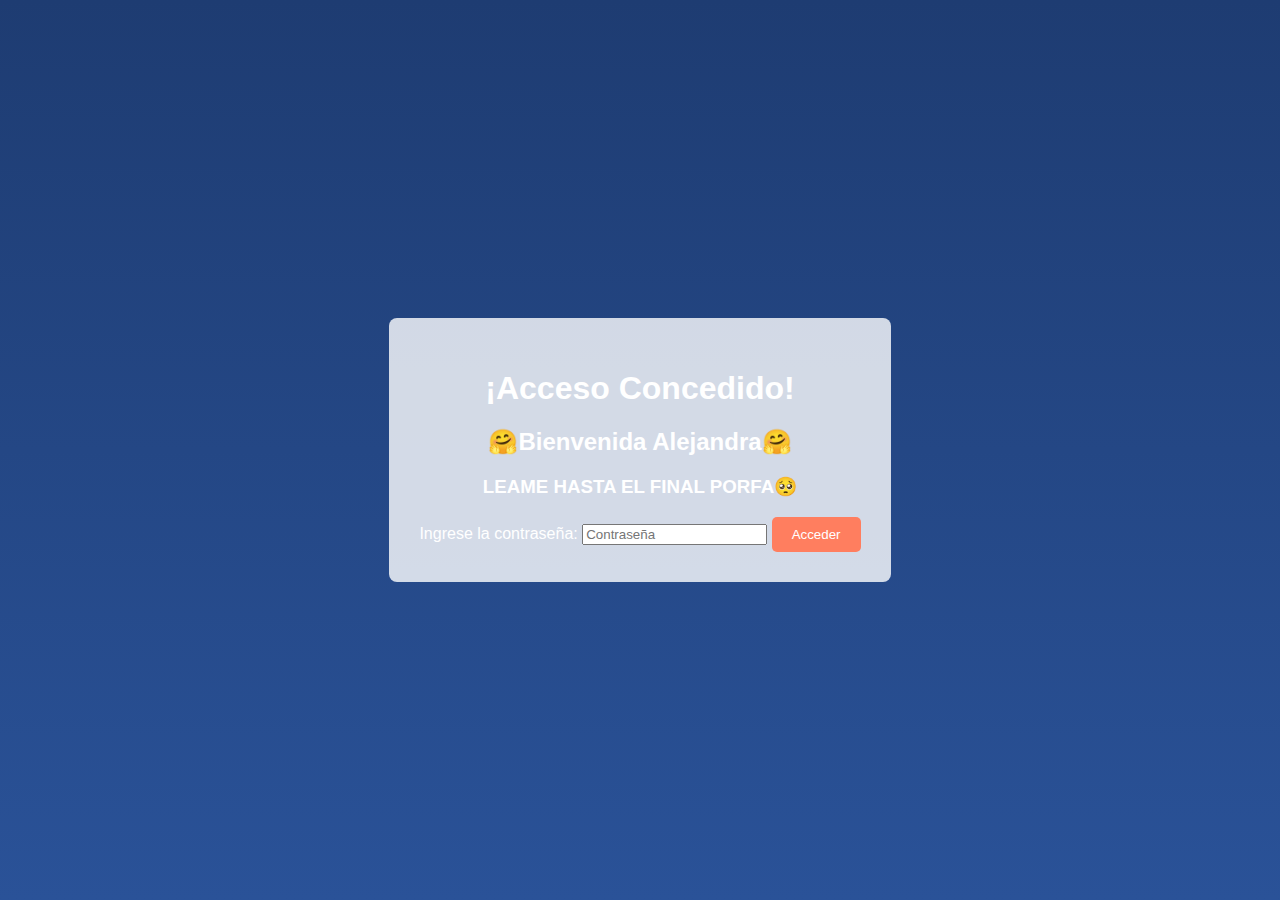
==== segunda.html @ 2d08a3e1 "Update segunda.html" ====
<!DOCTYPE html>
<html lang="es">
<head>
    <meta charset="UTF-8">
    <meta name="viewport" content="width=device-width, initial-scale=1.0">
    <title>Una pequeña nota pt.2</title>
    <link rel="stylesheet" href="style.css">
</head>
<body>
    <div class="stars"></div> <!-- Fondo de estrellas -->
    <div class="adorned-page">
        <h1>¡Acceso Concedido!</h1>
        <h2>🤗Bienvenida Alejandra🤗</h2>
        <h3>LEAME HASTA EL FINAL PORFA🥺</h3>

        <!-- Formulario para ingresar la contraseña -->
        <div>
            <label for="password">Ingrese la contraseña:</label>
            <input type="password" id="password" placeholder="Contraseña" />
            <button onclick="verificarContraseña()">Acceder</button>
        </div>
    </div>

    <script>
        function verificarContraseña() {
            const passwordInput = document.getElementById('password');
            const password = passwordInput.value;

            // Contraseña correcta
            const correcta = 'tuContraseñaSegura'; // Cambia esta por la contraseña que quieras

            if (password === correcta) {
                // Si la contraseña es correcta, redirige a la tercera página
                window.location.href = 'sorpresa.html';
            } else {
                // Si la contraseña es incorrecta, muestra un mensaje de error
                alert('Contraseña incorrecta. Intenta de nuevo.');
            }
        }
    </script>
</body>
</html>
---- style.css ----
/* Fondo de estrellas en movimiento */
body {
    margin: 0;
    padding: 0;
    font-family: Arial, sans-serif;
    background: linear-gradient(to bottom, #1e3c72, #2a5298); /* Cielo azul */
    display: flex;
    justify-content: center;
    align-items: center;
    height: 100vh;
    color: white;
    overflow: hidden;
}

.stars {
    position: absolute;
    top: 0;
    left: 0;
    right: 0;
    bottom: 0;
    background: url('stars.png') repeat;
    animation: moveStars 100s linear infinite;
    pointer-events: none;
}

@keyframes moveStars {
    0% { transform: translateY(0); }
    100% { transform: translateY(-100%); }
}

/* Animación de "Cargando..." */
.loading-container {
    position: absolute;
    text-align: center;
    color: white;
    font-size: 2em;
    font-weight: bold;
    animation: fadeIn 2s ease-in-out;
}

@keyframes fadeIn {
    0% { opacity: 0; }
    100% { opacity: 1; }
}

/* Estilo de la página de acceso */
.adorned-page {
    z-index: 10;
    text-align: center;
    background: rgba(255, 255, 255, 0.8);
    padding: 30px;
    border-radius: 8px;
    max-width: 600px;
}

/* Estilo de la tercera página */
.large-container {
    max-width: 90%;
    margin: 20px;
    padding: 20px;
    background-color: rgba(255, 255, 255, 0.9);
    border-radius: 8px;
}

button {
    background-color: #ff7e5f;
    color: white;
    border: none;
    border-radius: 5px;
    padding: 10px 20px;
    cursor: pointer;
}

button:hover {
    background-color: #feb47b;
}
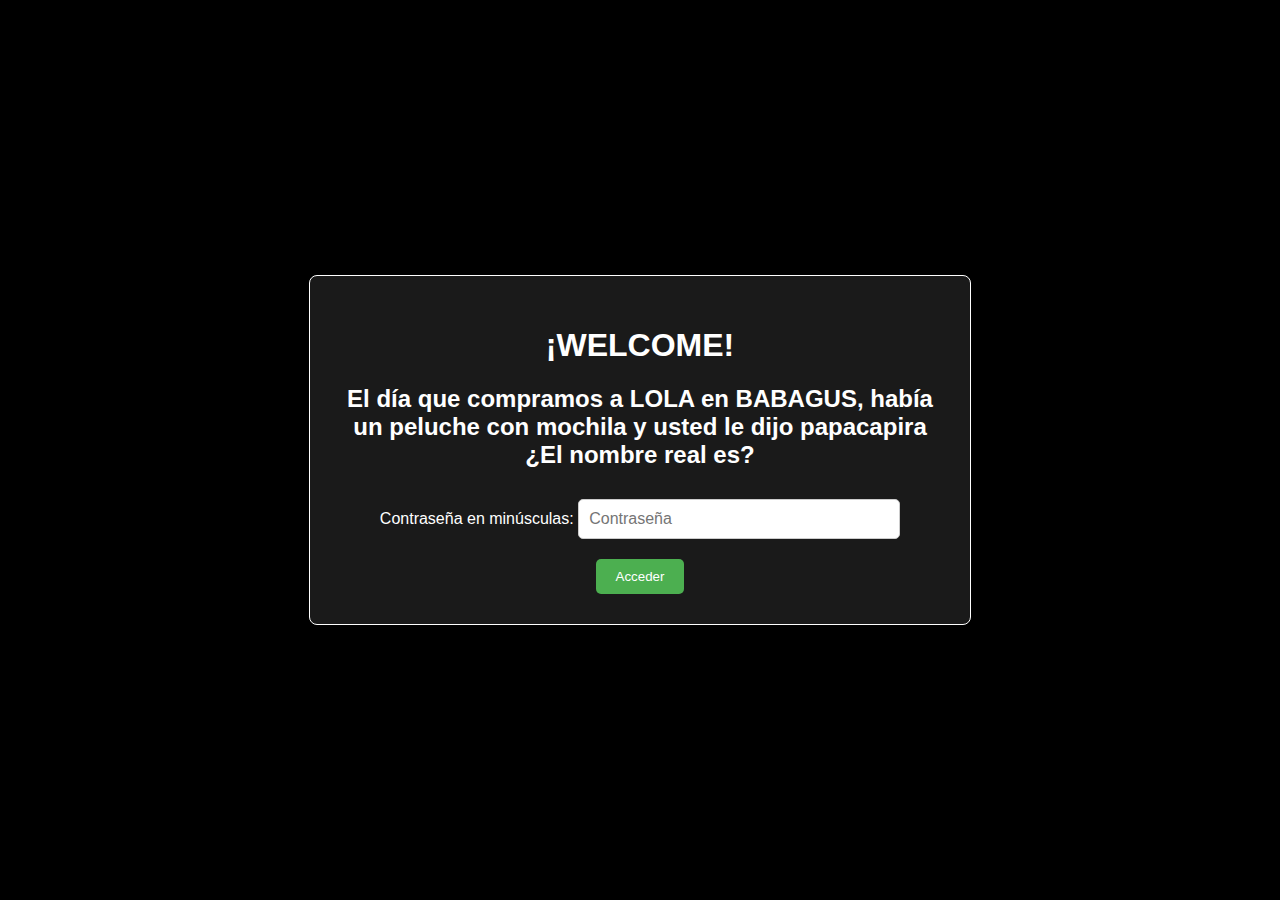
==== commit 99477688: "Update segunda.html" ====
--- a/segunda.html
+++ b/segunda.html
@@ -9,13 +9,12 @@
 <body>
     <div class="stars"></div> <!-- Fondo de estrellas -->
     <div class="adorned-page">
-        <h1>¡Acceso Concedido!</h1>
-        <h2>🤗Bienvenida Alejandra🤗</h2>
-        <h3>LEAME HASTA EL FINAL PORFA🥺</h3>
+        <h1>¡WELCOME!</h1>
+        <h2>El día que compramos a LOLA en BABAGUS, había un peluche con mochila y usted le dijo papacapira ¿El nombre real es?</h2>
 
         <!-- Formulario para ingresar la contraseña -->
         <div>
-            <label for="password">Ingrese la contraseña:</label>
+            <label for="password">Contraseña en minúsculas:</label>
             <input type="password" id="password" placeholder="Contraseña" />
             <button onclick="verificarContraseña()">Acceder</button>
         </div>
@@ -27,11 +26,11 @@
             const password = passwordInput.value;
 
             // Contraseña correcta
-            const correcta = 'tuContraseñaSegura'; // Cambia esta por la contraseña que quieras
+            const correcta = 'capibara'; // Cambia esta por la contraseña que quieras
 
             if (password === correcta) {
-                // Si la contraseña es correcta, redirige a la tercera página
-                window.location.href = 'sorpresa.html';
+                // Si la contraseña es correcta, redirige a la tercera página con el parámetro 'playMusic=true'
+                window.location.href = 'sorpresa.html?playMusic=true';
             } else {
                 // Si la contraseña es incorrecta, muestra un mensaje de error
                 alert('Contraseña incorrecta. Intenta de nuevo.');
--- a/style.css
+++ b/style.css
@@ -3,7 +3,7 @@
     margin: 0;
     padding: 0;
     font-family: Arial, sans-serif;
-    background: linear-gradient(to bottom, #1e3c72, #2a5298); /* Cielo azul */
+    background-color: black; /* Fondo negro */
     display: flex;
     justify-content: center;
     align-items: center;
@@ -12,6 +12,7 @@
     overflow: hidden;
 }
 
+/* Fondo de estrellas */
 .stars {
     position: absolute;
     top: 0;
@@ -47,10 +48,41 @@
 .adorned-page {
     z-index: 10;
     text-align: center;
-    background: rgba(255, 255, 255, 0.8);
+    background: rgba(255, 255, 255, 0.1); /* Fondo con opacidad */
     padding: 30px;
     border-radius: 8px;
     max-width: 600px;
+    border: 1px solid white; /* Borde blanco */
+}
+
+/* Estilo para el formulario de contraseña */
+.adorned-page div {
+    margin-top: 20px;
+    text-align: center;
+}
+
+.adorned-page input {
+    padding: 10px;
+    font-size: 1em;
+    margin: 10px 0;
+    border-radius: 5px;
+    border: 1px solid #ccc;
+    width: 80%;
+    max-width: 300px;
+}
+
+.adorned-page button {
+    background-color: #4CAF50;
+    color: white;
+    padding: 10px 20px;
+    border: none;
+    border-radius: 5px;
+    cursor: pointer;
+    margin-top: 10px;
+}
+
+.adorned-page button:hover {
+    background-color: #45a049;
 }
 
 /* Estilo de la tercera página */
@@ -58,10 +90,11 @@
     max-width: 90%;
     margin: 20px;
     padding: 20px;
-    background-color: rgba(255, 255, 255, 0.9);
+    background-color: rgba(255, 255, 255, 0.1); /* Fondo con opacidad */
     border-radius: 8px;
 }
 
+/* Estilo de los botones */
 button {
     background-color: #ff7e5f;
     color: white;
